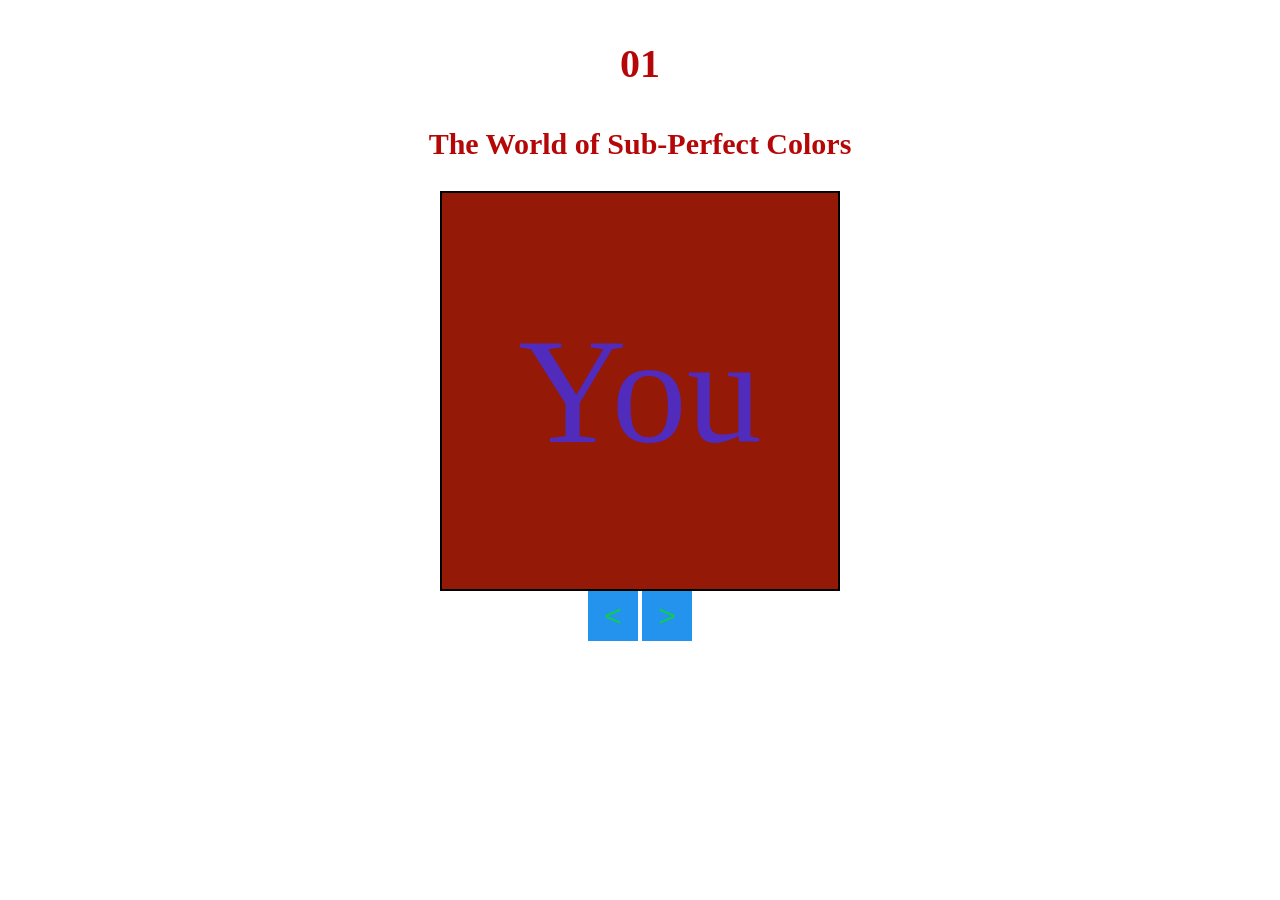
==== index.html @ 2bc197cb "Add files via upload" ====
<!DOCTYPE html>
<html>
    <head>
        <meta charset="utf-8"/>
        <title>Home</title>
        <style>
            body{
                text-align: center;
            }
            #boxNumber{
                color: #b50707;
                font-size: 40px; font-family: 'Times New Roman';
            }
            #boxName{
                color: #b50707;
                font-size: 30px; font-family: 'Times New Roman';
            }
            #box{
                width: 400px; height: 400px;
                background-color: #941906; color: #512bbc;
                text-align: center; font-size: 150px; font-family: Georgia, 'Times New Roman', Times, serif;
                border: 2px solid black; border-radius: 0px;
            }
            .changeBox{
                width: 50px; height: 50px;
                background-color: #2393ee; color: #11cb52;
                text-align: center; font-size: 30px; font-family: Arial;
                border: 0px; border-radius: 0px;
            }
        </style>
    </head>
    <body onload="setBox(boxNumber)">
        <h3 id="boxNumber"></h3>
        <h3 id="boxName"></h3>
        <button id="box" onclick="
            if(boxNumber<=Number(localStorage.getItem('box'))){
                location.href='stages.html';
                localStorage.setItem('box', String(boxNumber));
            }else if(boxNumber==Number(localStorage.getItem('box'))+1){
                if(localStorage.getItem('next box')=='next'){
                    localStorage.setItem('box', String(boxNumber));
                    setBox(boxNumber);
                    localStorage.removeItem('next box');
                }
            }
        "></button>
        <br>
        <button class="changeBox" onclick="changeBox('<')"><</button>
        <button class="changeBox" onclick="changeBox('>')">></button>
    </body>
    <script>
        if(localStorage.getItem("box")===null)
            localStorage.setItem("box", "0");
        var boxes=["The World of Sub-Perfect Colors", "Sub-Perfect Colors"];
        var boxNumber=localStorage.getItem("box");
        function setBox(box){
            boxNumber=box;
            document.getElementById("boxNumber").innerHTML=box+1;
            document.getElementById("boxName").innerHTML=boxes[box];
            if(boxNumber<Number(localStorage.getItem('box'))){
                document.getElementById("box").innerHTML="";
            }else if(boxNumber==Number(localStorage.getItem('box'))){
                document.getElementById("box").innerHTML="You";
            }else if(boxNumber>Number(localStorage.getItem('box'))){
                document.getElementById("box").innerHTML="🔒";
            }
        }
        function changeBox(previousOrNext){
            if(previousOrNext=="<"){
                if(boxNumber>0)
                    setBox(boxNumber-1);
            }else if(previousOrNext==">"){
                if(boxNumber<boxes.length-1)
                    setBox(boxNumber+1);
            }
        }
    </script>
</html>
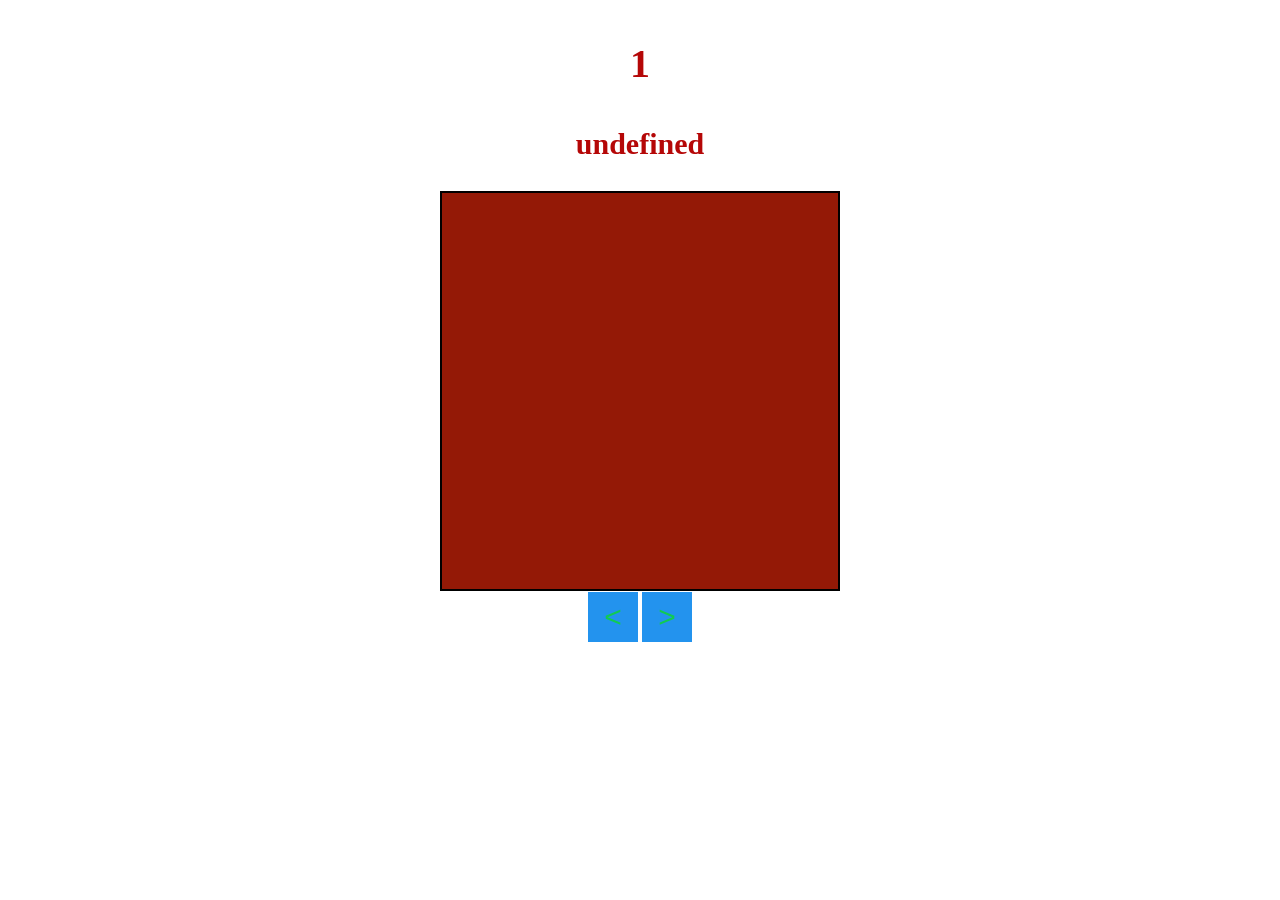
==== commit 238db7aa: "Update index.html" ====
--- a/index.html
+++ b/index.html
@@ -38,7 +38,7 @@
                 localStorage.setItem('box', String(boxNumber));
             }else if(boxNumber==Number(localStorage.getItem('box'))+1){
                 if(localStorage.getItem('next box')=='next'){
-                    localStorage.setItem('box', String(boxNumber));
+                    localStorage.setItem('you', String(boxNumber));
                     setBox(boxNumber);
                     localStorage.removeItem('next box');
                 }
@@ -49,19 +49,19 @@
         <button class="changeBox" onclick="changeBox('>')">></button>
     </body>
     <script>
-        if(localStorage.getItem("box")===null)
-            localStorage.setItem("box", "0");
+        if(localStorage.getItem("you")===null)
+            localStorage.setItem("you", "0");
         var boxes=["The World of Sub-Perfect Colors", "Sub-Perfect Colors"];
         var boxNumber=localStorage.getItem("box");
         function setBox(box){
             boxNumber=box;
             document.getElementById("boxNumber").innerHTML=box+1;
             document.getElementById("boxName").innerHTML=boxes[box];
-            if(boxNumber<Number(localStorage.getItem('box'))){
+            if(boxNumber<Number(localStorage.getItem("you"))){
                 document.getElementById("box").innerHTML="";
-            }else if(boxNumber==Number(localStorage.getItem('box'))){
+            }else if(boxNumber==Number(localStorage.getItem("you"))){
                 document.getElementById("box").innerHTML="You";
-            }else if(boxNumber>Number(localStorage.getItem('box'))){
+            }else if(boxNumber>Number(localStorage.getItem("you"))){
                 document.getElementById("box").innerHTML="🔒";
             }
         }
@@ -75,4 +75,4 @@
             }
         }
     </script>
-</html>+</html>
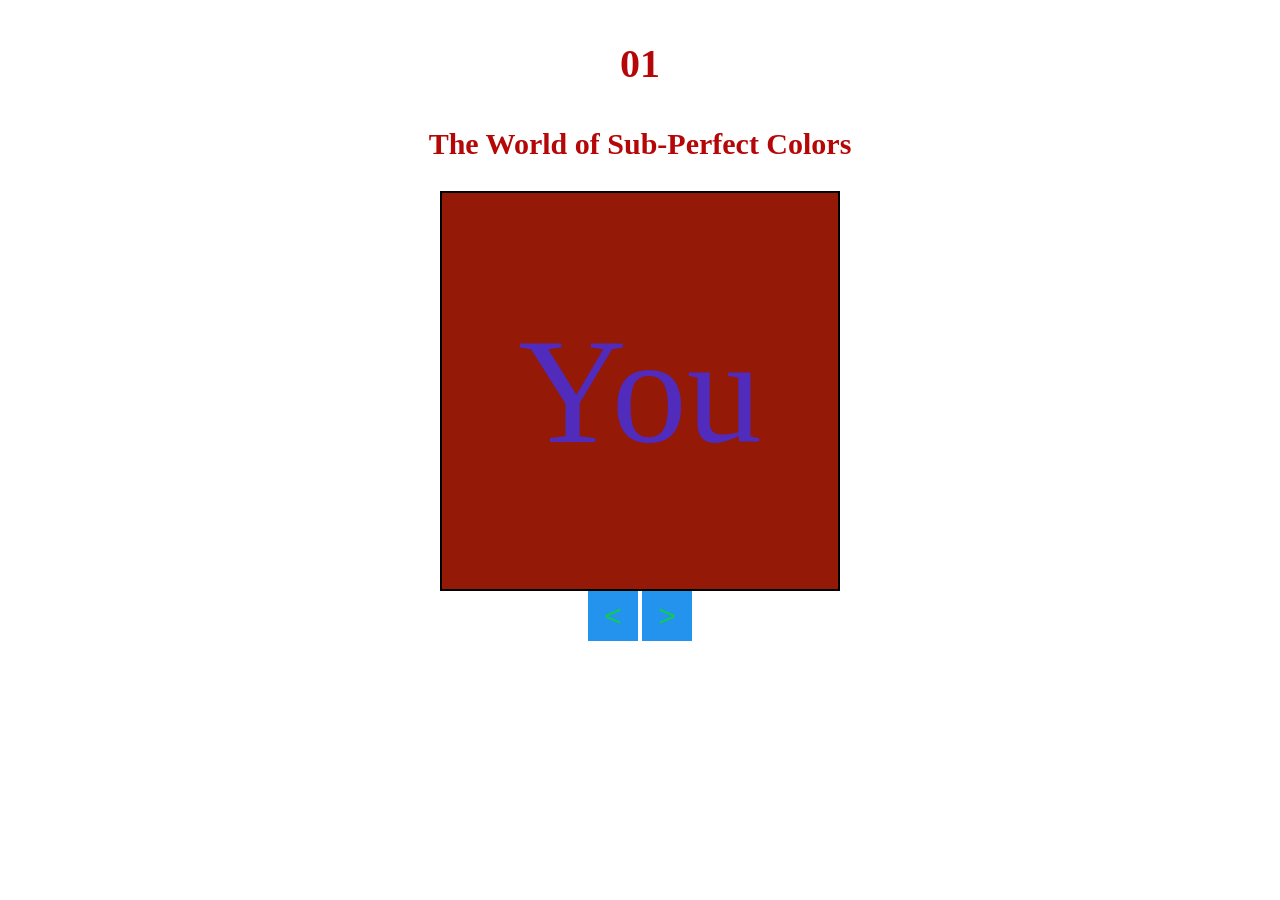
==== commit 1b2a34d6: "Update index.html" ====
--- a/index.html
+++ b/index.html
@@ -52,7 +52,7 @@
         if(localStorage.getItem("you")===null)
             localStorage.setItem("you", "0");
         var boxes=["The World of Sub-Perfect Colors", "Sub-Perfect Colors"];
-        var boxNumber=localStorage.getItem("box");
+        var boxNumber=localStorage.getItem("you");
         function setBox(box){
             boxNumber=box;
             document.getElementById("boxNumber").innerHTML=box+1;
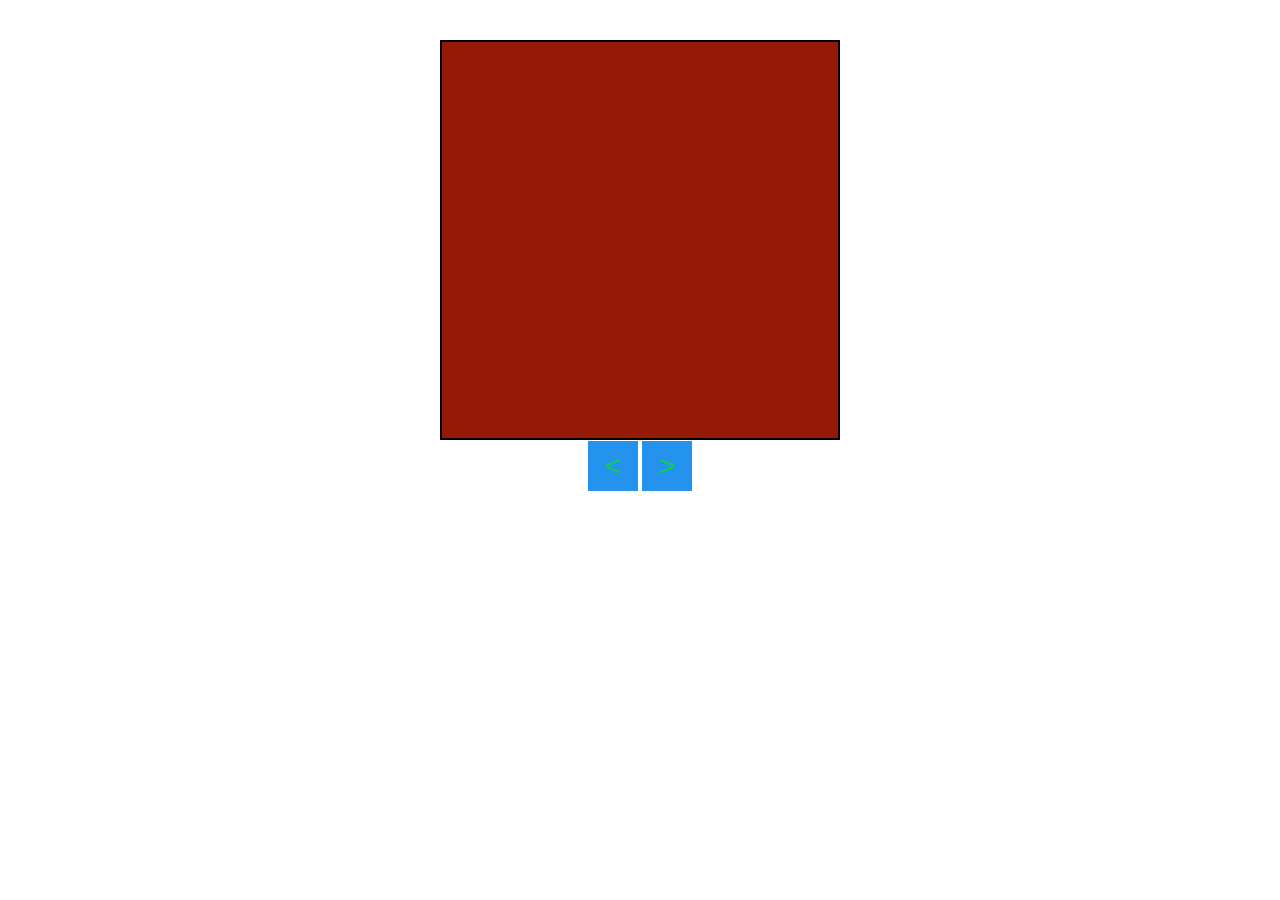
==== commit 76886b94: "Update index.html" ====
--- a/index.html
+++ b/index.html
@@ -29,14 +29,18 @@
             }
         </style>
     </head>
-    <body onload="setBox(boxNumber)">
+    <body onload="
+        if(localStorage.getItem("you")===null)
+            localStorage.setItem("you", "0");
+        setBox(boxNumber);
+    ">
         <h3 id="boxNumber"></h3>
         <h3 id="boxName"></h3>
         <button id="box" onclick="
-            if(boxNumber<=Number(localStorage.getItem('box'))){
+            if(boxNumber<=Number(localStorage.getItem('you'))){
                 location.href='stages.html';
                 localStorage.setItem('box', String(boxNumber));
-            }else if(boxNumber==Number(localStorage.getItem('box'))+1){
+            }else if(boxNumber==Number(localStorage.getItem('you'))+1){
                 if(localStorage.getItem('next box')=='next'){
                     localStorage.setItem('you', String(boxNumber));
                     setBox(boxNumber);
@@ -49,9 +53,13 @@
         <button class="changeBox" onclick="changeBox('>')">></button>
     </body>
     <script>
-        if(localStorage.getItem("you")===null)
-            localStorage.setItem("you", "0");
-        var boxes=["The World of Sub-Perfect Colors", "Sub-Perfect Colors"];
+        var boxes=[
+            "The World of Sub-Perfect Colors",
+            "Placeholder",
+            "Placeholder",
+            "Placeholder",
+            "Placeholder"
+        ];
         var boxNumber=localStorage.getItem("you");
         function setBox(box){
             boxNumber=box;
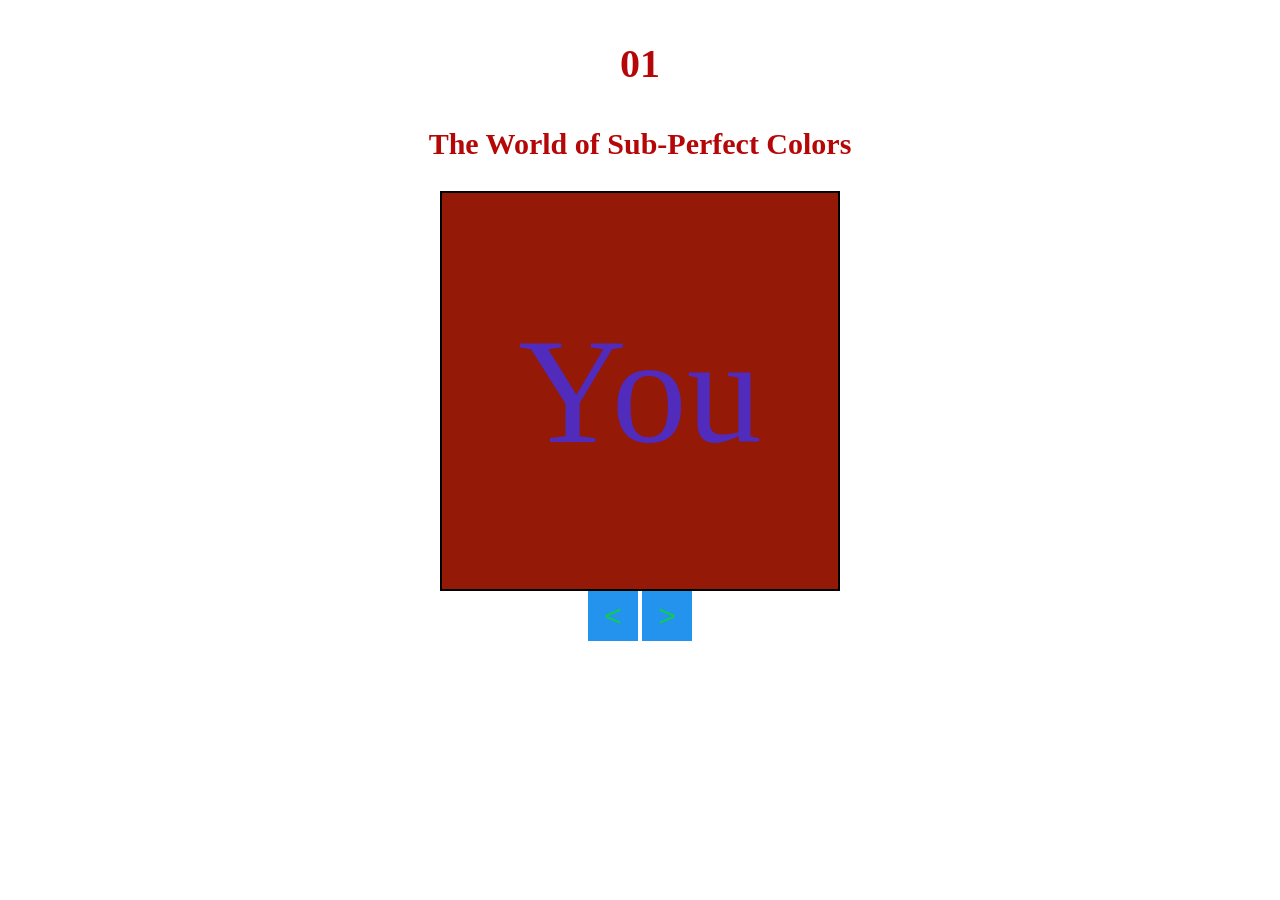
==== commit 83a8c0d9: "Update index.html" ====
--- a/index.html
+++ b/index.html
@@ -30,9 +30,9 @@
         </style>
     </head>
     <body onload="
-        if(localStorage.getItem("you")===null)
-            localStorage.setItem("you", "0");
-        setBox(boxNumber);
+        if(localStorage.getItem('you')===null)
+            localStorage.setItem('you', '0');
+        setBox(localStorage.getItem('you'));
     ">
         <h3 id="boxNumber"></h3>
         <h3 id="boxName"></h3>
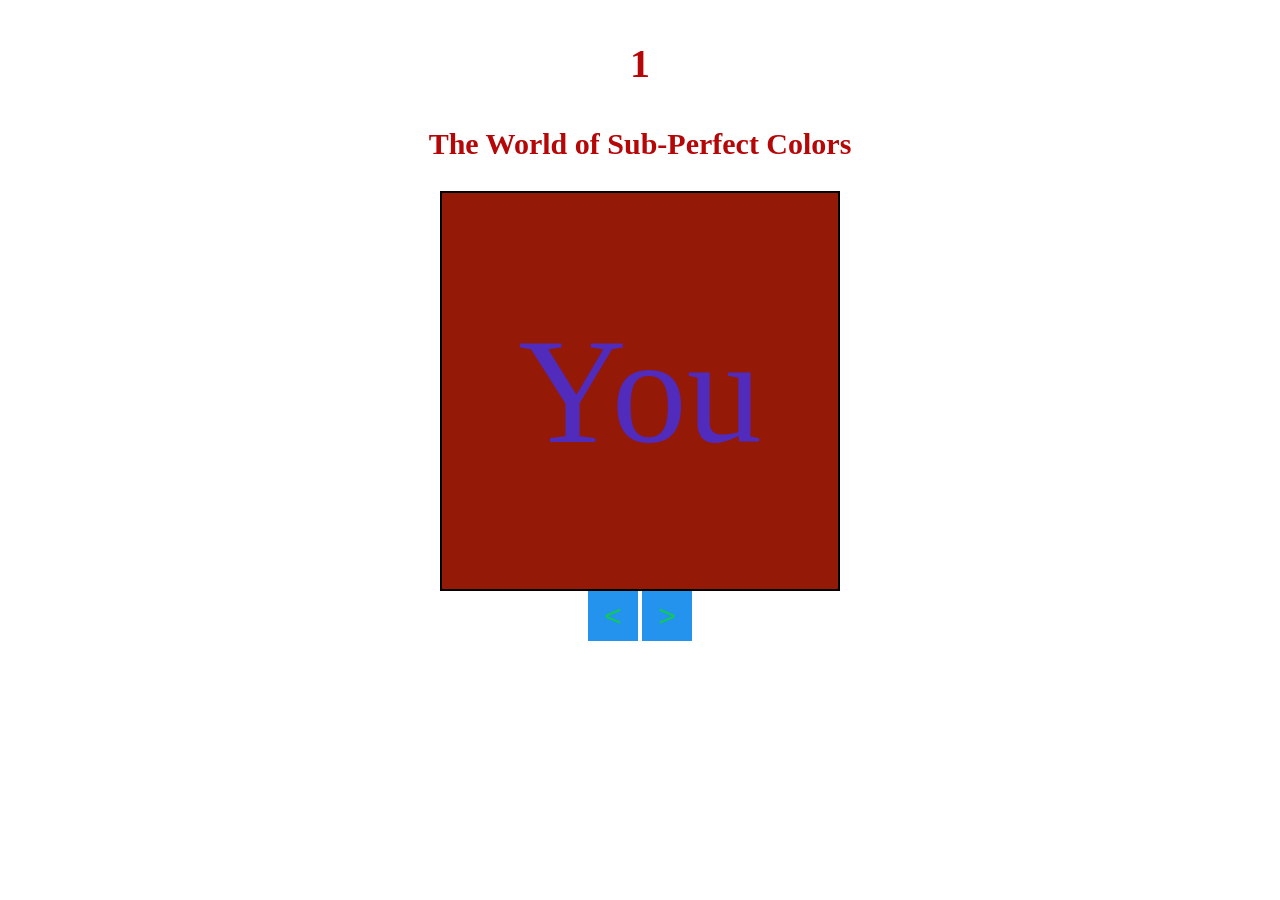
==== commit 5998c85b: "Update index.html" ====
--- a/index.html
+++ b/index.html
@@ -32,7 +32,7 @@
     <body onload="
         if(localStorage.getItem('you')===null)
             localStorage.setItem('you', '0');
-        setBox(localStorage.getItem('you'));
+        setBox(Number(localStorage.getItem('you')));
     ">
         <h3 id="boxNumber"></h3>
         <h3 id="boxName"></h3>
